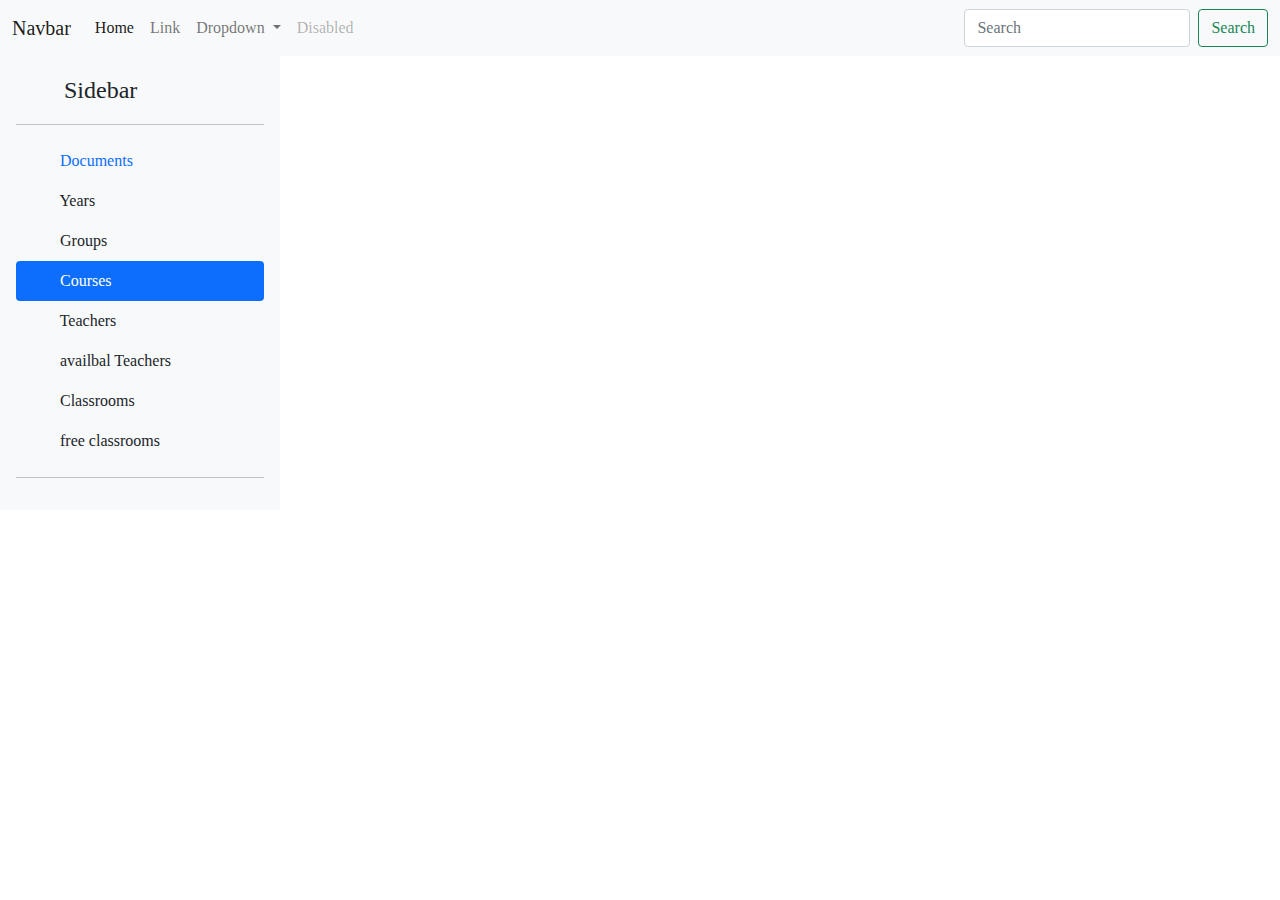
==== website/pages/available_classrooms.html @ e2705329 "update website" ====
<!DOCTYPE html>
<html lang="en">

<head>
    <meta charset="UTF-8">
    <meta http-equiv="X-UA-Compatible" content="IE=edge">
    <meta name="viewport" content="width=device-width, initial-scale=1.0">
    <link rel="stylesheet" href="../style/extrnal_css/bootstrap.min.css">
    <link rel="stylesheet" href="../style/style.css">
    <title>Document</title>
</head>
<style>
    @font-face {
        font-family: 'open sans';
        src: url('assets/fonts/Open_Sans/OpenSans-Regular.ttf'), url('fonts/EntezareZohoor2.ttf') format('truetype'), url('fonts/EntezareZohoor2.svg') format('svg');
        font-weight: normal;
        font-style: normal;
    }

    body {
        font-family: 'open sans';
    }

    td {
        height: 50px;
        width: 140px;
    }

    th {
        font-weight: 500;
    }

    table,
    th,
    td {
        border: 1px solid grey;
        text-align: center;
    }


    #schedule-year {
        font-size: 1.3rem;
        font-weight: 500;
    }

    #schedule-title {
        margin: 5px 0;
    }


    .free-class-rooms ul {}

    .free-class-rooms ul li {
        margin: 0;
        padding: 0;
        font-size: 12px;
        text-align: start;
    }

    .box-color {
        font-size: 14px;
    }

    .box-color .box {
        width: 10px;
        height: 10px;
        display: inline-block;
        border: 0.4px solid rgb(196, 196, 196);
    }

    .box-color .box.cours {
        background-color: rgb(150, 253, 159);
    }

    .box-color .box.td {
        background-color: rgb(255, 255, 207);
    }

    .box-color .box.tp {
        background-color: rgb(210, 243, 255);
    }

    .course-item-data {
        border-radius: 3px;
        margin: 3px;
        border: 0.4px solid rgb(191, 191, 191);
    }

    .course-item-data.cours {
        background-color: rgb(195, 253, 200);
    }

    .course-item-data.td {
        background-color: rgb(255, 255, 207);
    }

    .course-item-data.tp {
        background-color: rgb(210, 243, 255);
    }

    .course-item-data a {
        color: black;
        text-decoration: none;
    }

    .course-item-data a:hover {
        color: rgb(66, 150, 253);
        text-decoration: none;
        font-weight: bold;
    }

    .course-item-data .course-data {
        font-size: 1rem;
    }

    .course-item-data .class-room-data {
        font-size: 0.8rem;
    }

    .course-item-data .teacher-data {
        font-size: 0.75rem;
    }
</style>

<body>
    <header>
        <nav class="navbar navbar-expand-lg navbar-light bg-light">
            <div class="container-fluid">
                <a class="navbar-brand" href="#">Navbar</a>
                <button class="navbar-toggler" type="button" data-bs-toggle="collapse"
                    data-bs-target="#navbarSupportedContent" aria-controls="navbarSupportedContent"
                    aria-expanded="false" aria-label="Toggle navigation">
                    <span class="navbar-toggler-icon"></span>
                </button>
                <div class="collapse navbar-collapse" id="navbarSupportedContent">
                    <ul class="navbar-nav me-auto mb-2 mb-lg-0">
                        <li class="nav-item">
                            <a class="nav-link active" aria-current="page" href="#">Home</a>
                        </li>
                        <li class="nav-item">
                            <a class="nav-link" href="#">Link</a>
                        </li>
                        <li class="nav-item dropdown">
                            <a class="nav-link dropdown-toggle" href="#" id="navbarDropdown" role="button"
                                data-bs-toggle="dropdown" aria-expanded="false">
                                Dropdown
                            </a>
                            <ul class="dropdown-menu" aria-labelledby="navbarDropdown">
                                <li><a class="dropdown-item" href="#">Action</a></li>
                                <li><a class="dropdown-item" href="#">Another action</a></li>
                                <li>
                                    <hr class="dropdown-divider">
                                </li>
                                <li><a class="dropdown-item" href="#">Something else here</a></li>
                            </ul>
                        </li>
                        <li class="nav-item">
                            <a class="nav-link disabled" href="#" tabindex="-1" aria-disabled="true">Disabled</a>
                        </li>
                    </ul>
                    <form class="d-flex">
                        <input class="form-control me-2" type="search" placeholder="Search" aria-label="Search">
                        <button class="btn btn-outline-success" type="submit">Search</button>
                    </form>
                </div>
            </div>
        </nav>
    </header>
    <section class="d-flex align-items-stretch ">
        <div class="d-flex flex-column flex-shrink-0 p-3 bg-light " style="width: 280px;">
            <a href="/" class="d-flex align-items-center mb-3 mb-md-0 me-md-auto link-dark text-decoration-none">
                <svg class="bi me-2" width="40" height="32">
                    <use xlink:href="#bootstrap"></use>
                </svg>
                <span class="fs-4">Sidebar</span>
            </a>
            <hr>
            <ul class="nav nav-pills flex-column mb-auto">
                <li class="nav-item">
                    <a href="#" class="nav-link " aria-current="page">
                        <svg class="bi me-2" width="16" height="16">
                            <use xlink:href="#home"></use>
                        </svg>
                        Documents
                    </a>
                </li>
                <li>
                    <a href="#" class="nav-link link-dark">
                        <svg class="bi me-2" width="16" height="16">
                            <use xlink:href="#speedometer2"></use>
                        </svg>
                        Years
                    </a>
                </li>
                <li>
                    <a href="#" class="nav-link link-dark">
                        <svg class="bi me-2" width="16" height="16">
                            <use xlink:href="#table"></use>
                        </svg>
                        Groups
                    </a>
                </li>
                <li>
                    <a href="#" class="nav-link link-dark active">
                        <svg class="bi me-2" width="16" height="16">
                            <use xlink:href="#grid"></use>
                        </svg>
                        Courses
                    </a>
                </li>
                <li>
                    <a href="#" class="nav-link link-dark">
                        <svg class="bi me-2" width="16" height="16">
                            <use xlink:href="#people-circle"></use>
                        </svg>
                        Teachers
                    </a>
                </li>
                <li>
                    <a href="#" class="nav-link link-dark">
                        <svg class="bi me-2" width="16" height="16">
                            <use xlink:href="#people-circle"></use>
                        </svg>
                        availbal Teachers
                    </a>
                </li>
                <li>
                    <a href="#" class="nav-link link-dark">
                        <svg class="bi me-2" width="16" height="16">
                            <use xlink:href="#people-circle"></use>
                        </svg>
                        Classrooms
                    </a>
                </li>
                <li>
                    <a href="#" class="nav-link link-dark">
                        <svg class="bi me-2" width="16" height="16">
                            <use xlink:href="#people-circle"></use>
                        </svg>
                        free classrooms
                    </a>
                </li>
            </ul>
            <hr>
            <!-- <div class="dropdown">
              <a href="#" class="d-flex align-items-center link-dark text-decoration-none dropdown-toggle" id="dropdownUser2" data-bs-toggle="dropdown" aria-expanded="false">
                <img src="https://github.com/mdo.png" alt="" width="32" height="32" class="rounded-circle me-2">
                <strong>mdo</strong>
              </a>
              <ul class="dropdown-menu text-small shadow" aria-labelledby="dropdownUser2">
                <li><a class="dropdown-item" href="#">New project...</a></li>
                <li><a class="dropdown-item" href="#">Settings</a></li>
                <li><a class="dropdown-item" href="#">Profile</a></li>
                <li><hr class="dropdown-divider"></li>
                <li><a class="dropdown-item" href="#">Sign out</a></li>
              </ul>
            </div> -->
        </div>
        <div id="content-area" class="container">


            <!-- <div class="container d-flex flex-column justify-content-center align-items-center test" >
                <div id="schedule-year" class="mb-3"></div>
        
                <div id="schedule-title"></div>
                <table border="1" id="schedule">
                </table>
                <div class="d-flex justify-content-end meta-data-table" style="width: 70%;">
                    <div class="course-type-color-data">
                        <div class="box-color ">
                            <span class="box cours"></span> Course
                        </div>
                        <div class="box-color ">
                            <span class="box td"></span> TD
        
                        </div>
                        <div class="box-color ">
                            <span class="box tp"></span> TP
                        </div>
                    </div>
                </div>
            </div> -->

            <!-- <div class="data-area  p-4"> -->

            <!-- <h3 class="mt-2">
                    <center>Document</center>
                </h3> -->
            <!-- 
                <table class="table mt-5">
                    <thead class="table-dark table-borderless">
                      <tr>
                        <th scope="col">Key</th>
                        <th scope="col">Name</th>
                        <th scope="col">Year</th>
                      </tr>
                    </thead>
                    <tbody>
                      <tr>
                        <th style="width: 50%;">dda0bf69-011d-11ec-b2e2-b0104192812f</th>
                        <td>Akli Mohand Oulhadj</td>
                        <td>2016/2017</td>
                      </tr>
                   
                      <tr>
                        <th>dda0bf69-011d-11ec-b2e2-b0104192812f</th>
                        <td>Akli Mohand Oulhadj</td>
                        <td>2016/2017</td>
                      </tr>

                      <tr>
                        <th>dda0bf69-011d-11ec-b2e2-b0104192812f</th>
                        <td>Akli Mohand Oulhadj</td>
                        <td>2016/2017</td>
                      </tr>
                    </tbody>
                  </table>
                   -->


            <!-- <h3 class="mt-2">
                    <center>Years</center>
                </h3>
                <table class="table mt-5">
                    <thead class="table-dark table-borderless">
                        <tr>
                            <th scope="col">Name</th>
                            <th scope="col">courses</th>
                            <th scope="col">teachers</th>
                        </tr>
                    </thead>
                    <tbody>
                        <tr>
                            <td style="width: 40%;">dda0bf69-011d-11ec-b2e2-b0104192812f</td>
                            <td>1-Première année MI, Section 1</td>
                            <td>2016/2017</td>
                        </tr>

                        <tr>
                            <th>dda0bf69-011d-11ec-b2e2-b0104192812f</th>
                            <td>Akli Mohand Oulhadj</td>
                            <td>2016/2017</td>
                        </tr>

                        <tr>
                            <th>dda0bf69-011d-11ec-b2e2-b0104192812f</th>
                            <td>Akli Mohand Oulhadj</td>
                            <td>2016/2017</td>
                        </tr>
                    </tbody>
                </table> -->

            <!-- 
                <h3 class="mt-2">
                    <center>Groups of Year Name</center>
                </h3>
                <table class="table mt-5">
                    <thead class="table-dark table-borderless">
                        <tr>
                            <th scope="col">Group name</th>
                            <th scope="col">courses</th>
                            <th scope="col">td</th>
                            <th scope="col">tp</th>
                        </tr>
                    </thead>
                    <tbody>
                        <tr>
                            <td>1-Première année MI, Section 1</td>
                            <td>2016/2017</td>
                            <td>2016/2017</td>
                            <td>2016/2017</td>
                        </tr>

                        <tr>
                            <td>Akli Mohand Oulhadj</td>
                            <td>2016/2017</td>
                            <td>2016/2017</td>
                            <td>2016/2017</td>
                        </tr>

                        <tr>
                            <td>Akli Mohand Oulhadj</td>
                            <td>2016/2017</td>
                            <td>2016/2017</td>
                            <td>2016/2017</td>
                        </tr>
                    </tbody>
                </table> -->




            <!-- <h3 class="mt-2">
                    <center>Courses of Group</center>
                </h3>
                <table class="table mt-5">
                    <thead class="table-dark table-borderless">
                        <tr>
                            <th scope="col" style="width: 10%;">ID</th>
                            <th scope="col">Name</th>
                            <th scope="col">teacher</th>
                            <th scope="col">related courses</th>
                            <th scope="col">type</th>
                        </tr>
                    </thead>
                    <tbody>
                        <tr>
                            <td>1</td>
                            <td>1-Première année MI, Section 1</td>
                            <td>2016/2017</td>
                            <td>2016/2017</td>
                            <td>2016/2017</td>
                        </tr>

                        <tr>
                            <td>1</td>
                            <td>1-Première année MI, Section 1</td>
                            <td>2016/2017</td>
                            <td>2016/2017</td>
                            <td>2016/2017</td>
                        </tr>

                        <tr>
                            <td>1</td>
                            <td>1-Première année MI, Section 1</td>
                            <td>2016/2017</td>
                            <td>2016/2017</td>
                            <td>2016/2017</td>
                        </tr>
                    </tbody>
                </table> -->



            <!-- <h3 class="mt-2">
                <center>Teacher</center>
            </h3>
            <table class="table mt-5">
                <thead class="table-dark table-borderless">
                    <tr>
                        <th scope="col" style="width: 10%;">ID</th>
                        <th scope="col">id</th>
                        <th scope="col">name</th>
                        <th scope="col">last name</th>
                        <th scope="col">rank</th>
                    </tr>
                </thead>
                <tbody>
                    <tr>
                        <td>1</td>
                        <td>1-Première année MI, Section 1</td>
                        <td>2016/2017</td>
                        <td>2016/2017</td>
                        <td>2016/2017</td>
                    </tr>

                    <tr>
                        <td>1</td>
                        <td>1-Première année MI, Section 1</td>
                        <td>2016/2017</td>
                        <td>2016/2017</td>
                        <td>2016/2017</td>
                    </tr>

                    <tr>
                        <td>1</td>
                        <td>1-Première année MI, Section 1</td>
                        <td>2016/2017</td>
                        <td>2016/2017</td>
                        <td>2016/2017</td>
                    </tr>
                </tbody>
            </table> -->
            <!-- 
                <h3 class="mt-2">
                    <center>Class rooms</center>
                </h3>
                <table class="table mt-5">
                    <thead class="table-dark table-borderless">
                        <tr>
                            <th scope="col" style="width: 10%;">ID</th>
                            <th scope="col">id</th>
                            <th scope="col">name</th>
                            <th scope="col">capacity name</th>
                        </tr>
                    </thead>
                    <tbody>
                        <tr>
                            <td>1</td>
                            <td>1-Première année MI, Section 1</td>
                            <td>2016/2017</td>
                            <td>2016/2017</td>
                        </tr>

                        <tr>
                            <td>1</td>
                            <td>1-Première année MI, Section 1</td>
                            <td>2016/2017</td>
                            <td>2016/2017</td>
                        </tr>

                        <tr>
                            <td>1</td>
                            <td>1-Première année MI, Section 1</td>
                            <td>2016/2017</td>
                            <td>2016/2017</td>
                        </tr>
                    </tbody>
                </table> -->


            <!-- </div> -->


        </div>
    </section>
    <footer>

    </footer>
    <script src="../js/extrnal_js/bootstrap.bundle.min.js"></script>
    <!-- JQUERY -->
    <script src="../js/extrnal_js/jquery-3.6.0.js"></script>
    <!-- AXIOS -->
    <script src="../js/extrnal_js/axios.js"></script>
    <!-- SCRIP -->
    <script src="../js/pre_made_view.js"></script>
    <script src="../js/link_utils.js"></script>
    <script src="../js/schedule_utils.js"></script>
    <script src="../js/free_class_rooms.js"></script>
    <script src="../js/api.js"></script>
    <script>
        $(document).ready(function () {

            var document_link = findGetParameter("document");
            var item_id = findGetParameter("id");
            
            if (document_link != null) {
                if(item_id != null){
                    get_free_classrooms_by_id(document_link,item_id)
                }else{
                    get_all_courses(document_link)
                    // get_all_courses(document_link)
                    
                }
                
                
            } else {
                get_all_documents();
            }
        });
            </script>
            </body>

</html>
---- website/style/style.css ----
.full-height-page {
    height: 90vh;
}

#loading-icon {
    animation-name: loading_animation;
    animation-duration: 4s;
    animation-delay: 0s;
    animation-iteration-count: infinite;
}

@keyframes loading_animation {
    0% {
        transform: rotate(0deg);
    }
    70% {
        transform: rotate(360deg);
    }
    100% {
        transform: rotate(360deg);
    }
}

#error-icon {
    animation-name: error_animation;
    animation-duration: 8s;
    animation-delay: 0s;
    animation-iteration-count: infinite;
}

@keyframes error_animation {
    0% {
        transform: scale(100%);
    }
    70% {
        transform: scale(120%);
    }
    100% {
        transform: scale(100%);
    }
}

#document-area .row {
    text-align: center;
    width: 100%;
}

#document-area .row .card-column {
    margin: 5px auto;
    text-align: center;
}

#document-area .row .card-column a {
    text-decoration: none;
    font-weight: 500;
    color: black;
    transition: color 0.2s;
}

#document-area .row .card-column a:hover {
    color: blue;
}


#document-area .row .card-column a .card {
    position: relative;
    top: 0;
    transition: 1s;
}


#document-area .row .card-column a:hover .card {
    position: relative;
    top: -5px;
    transition: 0.5s;
}
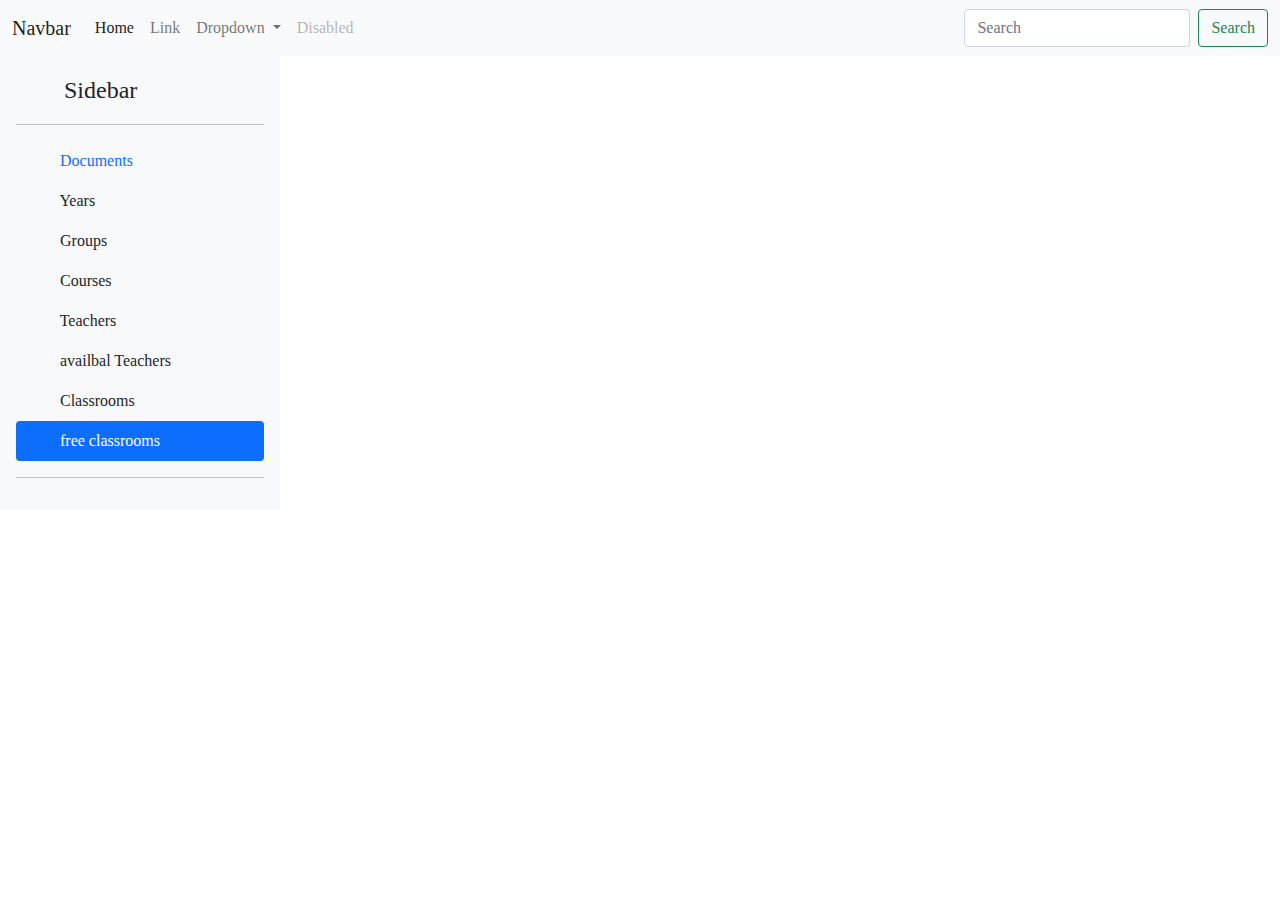
==== commit 5a9ed813: "update website" ====
--- a/website/pages/available_classrooms.html
+++ b/website/pages/available_classrooms.html
@@ -9,118 +9,6 @@
     <link rel="stylesheet" href="../style/style.css">
     <title>Document</title>
 </head>
-<style>
-    @font-face {
-        font-family: 'open sans';
-        src: url('assets/fonts/Open_Sans/OpenSans-Regular.ttf'), url('fonts/EntezareZohoor2.ttf') format('truetype'), url('fonts/EntezareZohoor2.svg') format('svg');
-        font-weight: normal;
-        font-style: normal;
-    }
-
-    body {
-        font-family: 'open sans';
-    }
-
-    td {
-        height: 50px;
-        width: 140px;
-    }
-
-    th {
-        font-weight: 500;
-    }
-
-    table,
-    th,
-    td {
-        border: 1px solid grey;
-        text-align: center;
-    }
-
-
-    #schedule-year {
-        font-size: 1.3rem;
-        font-weight: 500;
-    }
-
-    #schedule-title {
-        margin: 5px 0;
-    }
-
-
-    .free-class-rooms ul {}
-
-    .free-class-rooms ul li {
-        margin: 0;
-        padding: 0;
-        font-size: 12px;
-        text-align: start;
-    }
-
-    .box-color {
-        font-size: 14px;
-    }
-
-    .box-color .box {
-        width: 10px;
-        height: 10px;
-        display: inline-block;
-        border: 0.4px solid rgb(196, 196, 196);
-    }
-
-    .box-color .box.cours {
-        background-color: rgb(150, 253, 159);
-    }
-
-    .box-color .box.td {
-        background-color: rgb(255, 255, 207);
-    }
-
-    .box-color .box.tp {
-        background-color: rgb(210, 243, 255);
-    }
-
-    .course-item-data {
-        border-radius: 3px;
-        margin: 3px;
-        border: 0.4px solid rgb(191, 191, 191);
-    }
-
-    .course-item-data.cours {
-        background-color: rgb(195, 253, 200);
-    }
-
-    .course-item-data.td {
-        background-color: rgb(255, 255, 207);
-    }
-
-    .course-item-data.tp {
-        background-color: rgb(210, 243, 255);
-    }
-
-    .course-item-data a {
-        color: black;
-        text-decoration: none;
-    }
-
-    .course-item-data a:hover {
-        color: rgb(66, 150, 253);
-        text-decoration: none;
-        font-weight: bold;
-    }
-
-    .course-item-data .course-data {
-        font-size: 1rem;
-    }
-
-    .course-item-data .class-room-data {
-        font-size: 0.8rem;
-    }
-
-    .course-item-data .teacher-data {
-        font-size: 0.75rem;
-    }
-</style>
 
 <body>
     <header>
@@ -193,7 +81,7 @@
                     </a>
                 </li>
                 <li>
-                    <a href="#" class="nav-link link-dark">
+                    <a href="groups.html" class="nav-link link-dark">
                         <svg class="bi me-2" width="16" height="16">
                             <use xlink:href="#table"></use>
                         </svg>
@@ -201,7 +89,7 @@
                     </a>
                 </li>
                 <li>
-                    <a href="#" class="nav-link link-dark active">
+                    <a href="courses.html" class="nav-link link-dark ">
                         <svg class="bi me-2" width="16" height="16">
                             <use xlink:href="#grid"></use>
                         </svg>
@@ -209,7 +97,7 @@
                     </a>
                 </li>
                 <li>
-                    <a href="#" class="nav-link link-dark">
+                    <a href="teachers.html" class="nav-link link-dark ">
                         <svg class="bi me-2" width="16" height="16">
                             <use xlink:href="#people-circle"></use>
                         </svg>
@@ -217,7 +105,7 @@
                     </a>
                 </li>
                 <li>
-                    <a href="#" class="nav-link link-dark">
+                    <a href="available_teachers.html" class="nav-link link-dark">
                         <svg class="bi me-2" width="16" height="16">
                             <use xlink:href="#people-circle"></use>
                         </svg>
@@ -225,7 +113,7 @@
                     </a>
                 </li>
                 <li>
-                    <a href="#" class="nav-link link-dark">
+                    <a href="class_room.html" class="nav-link link-dark">
                         <svg class="bi me-2" width="16" height="16">
                             <use xlink:href="#people-circle"></use>
                         </svg>
@@ -233,7 +121,7 @@
                     </a>
                 </li>
                 <li>
-                    <a href="#" class="nav-link link-dark">
+                    <a href="available_classrooms.html" class="nav-link link-dark active">
                         <svg class="bi me-2" width="16" height="16">
                             <use xlink:href="#people-circle"></use>
                         </svg>
@@ -242,274 +130,8 @@
                 </li>
             </ul>
             <hr>
-            <!-- <div class="dropdown">
-              <a href="#" class="d-flex align-items-center link-dark text-decoration-none dropdown-toggle" id="dropdownUser2" data-bs-toggle="dropdown" aria-expanded="false">
-                <img src="https://github.com/mdo.png" alt="" width="32" height="32" class="rounded-circle me-2">
-                <strong>mdo</strong>
-              </a>
-              <ul class="dropdown-menu text-small shadow" aria-labelledby="dropdownUser2">
-                <li><a class="dropdown-item" href="#">New project...</a></li>
-                <li><a class="dropdown-item" href="#">Settings</a></li>
-                <li><a class="dropdown-item" href="#">Profile</a></li>
-                <li><hr class="dropdown-divider"></li>
-                <li><a class="dropdown-item" href="#">Sign out</a></li>
-              </ul>
-            </div> -->
         </div>
         <div id="content-area" class="container">
-
-
-            <!-- <div class="container d-flex flex-column justify-content-center align-items-center test" >
-                <div id="schedule-year" class="mb-3"></div>
-        
-                <div id="schedule-title"></div>
-                <table border="1" id="schedule">
-                </table>
-                <div class="d-flex justify-content-end meta-data-table" style="width: 70%;">
-                    <div class="course-type-color-data">
-                        <div class="box-color ">
-                            <span class="box cours"></span> Course
-                        </div>
-                        <div class="box-color ">
-                            <span class="box td"></span> TD
-        
-                        </div>
-                        <div class="box-color ">
-                            <span class="box tp"></span> TP
-                        </div>
-                    </div>
-                </div>
-            </div> -->
-
-            <!-- <div class="data-area  p-4"> -->
-
-            <!-- <h3 class="mt-2">
-                    <center>Document</center>
-                </h3> -->
-            <!-- 
-                <table class="table mt-5">
-                    <thead class="table-dark table-borderless">
-                      <tr>
-                        <th scope="col">Key</th>
-                        <th scope="col">Name</th>
-                        <th scope="col">Year</th>
-                      </tr>
-                    </thead>
-                    <tbody>
-                      <tr>
-                        <th style="width: 50%;">dda0bf69-011d-11ec-b2e2-b0104192812f</th>
-                        <td>Akli Mohand Oulhadj</td>
-                        <td>2016/2017</td>
-                      </tr>
-                   
-                      <tr>
-                        <th>dda0bf69-011d-11ec-b2e2-b0104192812f</th>
-                        <td>Akli Mohand Oulhadj</td>
-                        <td>2016/2017</td>
-                      </tr>
-
-                      <tr>
-                        <th>dda0bf69-011d-11ec-b2e2-b0104192812f</th>
-                        <td>Akli Mohand Oulhadj</td>
-                        <td>2016/2017</td>
-                      </tr>
-                    </tbody>
-                  </table>
-                   -->
-
-
-            <!-- <h3 class="mt-2">
-                    <center>Years</center>
-                </h3>
-                <table class="table mt-5">
-                    <thead class="table-dark table-borderless">
-                        <tr>
-                            <th scope="col">Name</th>
-                            <th scope="col">courses</th>
-                            <th scope="col">teachers</th>
-                        </tr>
-                    </thead>
-                    <tbody>
-                        <tr>
-                            <td style="width: 40%;">dda0bf69-011d-11ec-b2e2-b0104192812f</td>
-                            <td>1-Première année MI, Section 1</td>
-                            <td>2016/2017</td>
-                        </tr>
-
-                        <tr>
-                            <th>dda0bf69-011d-11ec-b2e2-b0104192812f</th>
-                            <td>Akli Mohand Oulhadj</td>
-                            <td>2016/2017</td>
-                        </tr>
-
-                        <tr>
-                            <th>dda0bf69-011d-11ec-b2e2-b0104192812f</th>
-                            <td>Akli Mohand Oulhadj</td>
-                            <td>2016/2017</td>
-                        </tr>
-                    </tbody>
-                </table> -->
-
-            <!-- 
-                <h3 class="mt-2">
-                    <center>Groups of Year Name</center>
-                </h3>
-                <table class="table mt-5">
-                    <thead class="table-dark table-borderless">
-                        <tr>
-                            <th scope="col">Group name</th>
-                            <th scope="col">courses</th>
-                            <th scope="col">td</th>
-                            <th scope="col">tp</th>
-                        </tr>
-                    </thead>
-                    <tbody>
-                        <tr>
-                            <td>1-Première année MI, Section 1</td>
-                            <td>2016/2017</td>
-                            <td>2016/2017</td>
-                            <td>2016/2017</td>
-                        </tr>
-
-                        <tr>
-                            <td>Akli Mohand Oulhadj</td>
-                            <td>2016/2017</td>
-                            <td>2016/2017</td>
-                            <td>2016/2017</td>
-                        </tr>
-
-                        <tr>
-                            <td>Akli Mohand Oulhadj</td>
-                            <td>2016/2017</td>
-                            <td>2016/2017</td>
-                            <td>2016/2017</td>
-                        </tr>
-                    </tbody>
-                </table> -->
-
-
-
-
-            <!-- <h3 class="mt-2">
-                    <center>Courses of Group</center>
-                </h3>
-                <table class="table mt-5">
-                    <thead class="table-dark table-borderless">
-                        <tr>
-                            <th scope="col" style="width: 10%;">ID</th>
-                            <th scope="col">Name</th>
-                            <th scope="col">teacher</th>
-                            <th scope="col">related courses</th>
-                            <th scope="col">type</th>
-                        </tr>
-                    </thead>
-                    <tbody>
-                        <tr>
-                            <td>1</td>
-                            <td>1-Première année MI, Section 1</td>
-                            <td>2016/2017</td>
-                            <td>2016/2017</td>
-                            <td>2016/2017</td>
-                        </tr>
-
-                        <tr>
-                            <td>1</td>
-                            <td>1-Première année MI, Section 1</td>
-                            <td>2016/2017</td>
-                            <td>2016/2017</td>
-                            <td>2016/2017</td>
-                        </tr>
-
-                        <tr>
-                            <td>1</td>
-                            <td>1-Première année MI, Section 1</td>
-                            <td>2016/2017</td>
-                            <td>2016/2017</td>
-                            <td>2016/2017</td>
-                        </tr>
-                    </tbody>
-                </table> -->
-
-
-
-            <!-- <h3 class="mt-2">
-                <center>Teacher</center>
-            </h3>
-            <table class="table mt-5">
-                <thead class="table-dark table-borderless">
-                    <tr>
-                        <th scope="col" style="width: 10%;">ID</th>
-                        <th scope="col">id</th>
-                        <th scope="col">name</th>
-                        <th scope="col">last name</th>
-                        <th scope="col">rank</th>
-                    </tr>
-                </thead>
-                <tbody>
-                    <tr>
-                        <td>1</td>
-                        <td>1-Première année MI, Section 1</td>
-                        <td>2016/2017</td>
-                        <td>2016/2017</td>
-                        <td>2016/2017</td>
-                    </tr>
-
-                    <tr>
-                        <td>1</td>
-                        <td>1-Première année MI, Section 1</td>
-                        <td>2016/2017</td>
-                        <td>2016/2017</td>
-                        <td>2016/2017</td>
-                    </tr>
-
-                    <tr>
-                        <td>1</td>
-                        <td>1-Première année MI, Section 1</td>
-                        <td>2016/2017</td>
-                        <td>2016/2017</td>
-                        <td>2016/2017</td>
-                    </tr>
-                </tbody>
-            </table> -->
-            <!-- 
-                <h3 class="mt-2">
-                    <center>Class rooms</center>
-                </h3>
-                <table class="table mt-5">
-                    <thead class="table-dark table-borderless">
-                        <tr>
-                            <th scope="col" style="width: 10%;">ID</th>
-                            <th scope="col">id</th>
-                            <th scope="col">name</th>
-                            <th scope="col">capacity name</th>
-                        </tr>
-                    </thead>
-                    <tbody>
-                        <tr>
-                            <td>1</td>
-                            <td>1-Première année MI, Section 1</td>
-                            <td>2016/2017</td>
-                            <td>2016/2017</td>
-                        </tr>
-
-                        <tr>
-                            <td>1</td>
-                            <td>1-Première année MI, Section 1</td>
-                            <td>2016/2017</td>
-                            <td>2016/2017</td>
-                        </tr>
-
-                        <tr>
-                            <td>1</td>
-                            <td>1-Première année MI, Section 1</td>
-                            <td>2016/2017</td>
-                            <td>2016/2017</td>
-                        </tr>
-                    </tbody>
-                </table> -->
-
-
-            <!-- </div> -->
 
 
         </div>
@@ -533,22 +155,15 @@
 
             var document_link = findGetParameter("document");
             var item_id = findGetParameter("id");
-            
+
             if (document_link != null) {
-                if(item_id != null){
-                    get_free_classrooms_by_id(document_link,item_id)
-                }else{
-                    get_all_courses(document_link)
-                    // get_all_courses(document_link)
-                    
-                }
-                
-                
+                get_free_classrooms(document_link, item_id)
+
             } else {
                 get_all_documents();
             }
         });
-            </script>
-            </body>
+    </script>
+</body>
 
 </html>--- a/website/style/style.css
+++ b/website/style/style.css
@@ -74,3 +74,119 @@
     top: -5px;
     transition: 0.5s;
 }
+
+
+/* -------------------- */
+
+
+
+@font-face {
+    font-family: 'open sans';
+    src: url('../assets/fonts/Open_Sans/OpenSans-Regular.ttf'), url('fonts/EntezareZohoor2.ttf') format('truetype'), url('fonts/EntezareZohoor2.svg') format('svg');
+    font-weight: normal;
+    font-style: normal;
+}
+
+body {
+    font-family: 'open sans';
+}
+
+td {
+    height: 50px;
+    width: 140px;
+}
+
+th {
+    font-weight: 500;
+}
+
+table,
+th,
+td {
+    border: 1px solid grey;
+    text-align: center;
+}
+
+
+#schedule-year {
+    font-size: 1.3rem;
+    font-weight: 500;
+}
+
+#schedule-title {
+    margin: 5px 0;
+}
+
+
+.free-class-rooms ul {}
+
+.free-class-rooms ul li {
+    margin: 0;
+    padding: 0;
+    font-size: 12px;
+    text-align: start;
+}
+
+.box-color {
+    font-size: 14px;
+}
+
+.box-color .box {
+    width: 10px;
+    height: 10px;
+    display: inline-block;
+    border: 0.4px solid rgb(196, 196, 196);
+}
+
+.box-color .box.cours {
+    background-color: rgb(150, 253, 159);
+}
+
+.box-color .box.td {
+    background-color: rgb(255, 255, 207);
+}
+
+.box-color .box.tp {
+    background-color: rgb(210, 243, 255);
+}
+
+.course-item-data {
+    border-radius: 3px;
+    margin: 3px;
+    border: 0.4px solid rgb(191, 191, 191);
+}
+
+.course-item-data.cours {
+    background-color: rgb(195, 253, 200);
+}
+
+.course-item-data.td {
+    background-color: rgb(255, 255, 207);
+}
+
+.course-item-data.tp {
+    background-color: rgb(210, 243, 255);
+}
+
+.course-item-data a {
+    color: black;
+    text-decoration: none;
+}
+
+.course-item-data a:hover {
+    color: rgb(66, 150, 253);
+    text-decoration: none;
+    font-weight: bold;
+}
+
+.course-item-data .course-data {
+    font-size: 1rem;
+}
+
+.course-item-data .class-room-data {
+    font-size: 0.8rem;
+}
+
+.course-item-data .teacher-data {
+    font-size: 0.75rem;
+}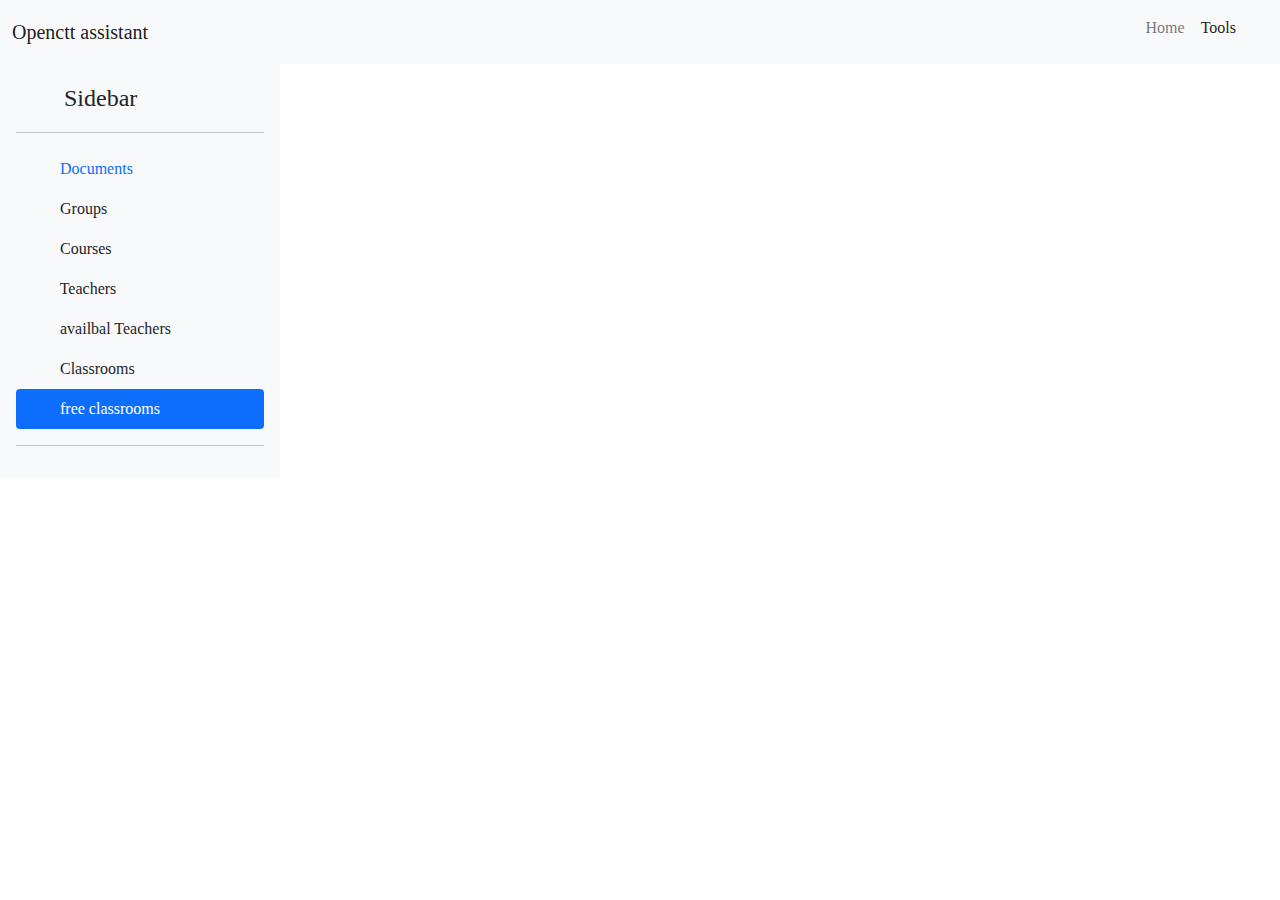
==== commit ea5d764f: "update website" ====
--- a/website/pages/available_classrooms.html
+++ b/website/pages/available_classrooms.html
@@ -14,42 +14,21 @@
     <header>
         <nav class="navbar navbar-expand-lg navbar-light bg-light">
             <div class="container-fluid">
-                <a class="navbar-brand" href="#">Navbar</a>
+                <a class="navbar-brand" href="#">Openctt assistant</a>
                 <button class="navbar-toggler" type="button" data-bs-toggle="collapse"
                     data-bs-target="#navbarSupportedContent" aria-controls="navbarSupportedContent"
                     aria-expanded="false" aria-label="Toggle navigation">
                     <span class="navbar-toggler-icon"></span>
                 </button>
                 <div class="collapse navbar-collapse" id="navbarSupportedContent">
-                    <ul class="navbar-nav me-auto mb-2 mb-lg-0">
+                    <ul class="navbar-nav me-4 mb-2 ms-auto">
                         <li class="nav-item">
-                            <a class="nav-link active" aria-current="page" href="#">Home</a>
+                            <a class="nav-link " aria-current="page" href="#">Home</a>
                         </li>
                         <li class="nav-item">
-                            <a class="nav-link" href="#">Link</a>
-                        </li>
-                        <li class="nav-item dropdown">
-                            <a class="nav-link dropdown-toggle" href="#" id="navbarDropdown" role="button"
-                                data-bs-toggle="dropdown" aria-expanded="false">
-                                Dropdown
-                            </a>
-                            <ul class="dropdown-menu" aria-labelledby="navbarDropdown">
-                                <li><a class="dropdown-item" href="#">Action</a></li>
-                                <li><a class="dropdown-item" href="#">Another action</a></li>
-                                <li>
-                                    <hr class="dropdown-divider">
-                                </li>
-                                <li><a class="dropdown-item" href="#">Something else here</a></li>
-                            </ul>
-                        </li>
-                        <li class="nav-item">
-                            <a class="nav-link disabled" href="#" tabindex="-1" aria-disabled="true">Disabled</a>
+                            <a class="nav-link active" href="#">Tools</a>
                         </li>
                     </ul>
-                    <form class="d-flex">
-                        <input class="form-control me-2" type="search" placeholder="Search" aria-label="Search">
-                        <button class="btn btn-outline-success" type="submit">Search</button>
-                    </form>
                 </div>
             </div>
         </nav>
@@ -65,19 +44,11 @@
             <hr>
             <ul class="nav nav-pills flex-column mb-auto">
                 <li class="nav-item">
-                    <a href="#" class="nav-link " aria-current="page">
+                    <a href="document.html" class="nav-link " aria-current="page">
                         <svg class="bi me-2" width="16" height="16">
                             <use xlink:href="#home"></use>
                         </svg>
                         Documents
-                    </a>
-                </li>
-                <li>
-                    <a href="#" class="nav-link link-dark">
-                        <svg class="bi me-2" width="16" height="16">
-                            <use xlink:href="#speedometer2"></use>
-                        </svg>
-                        Years
                     </a>
                 </li>
                 <li>
